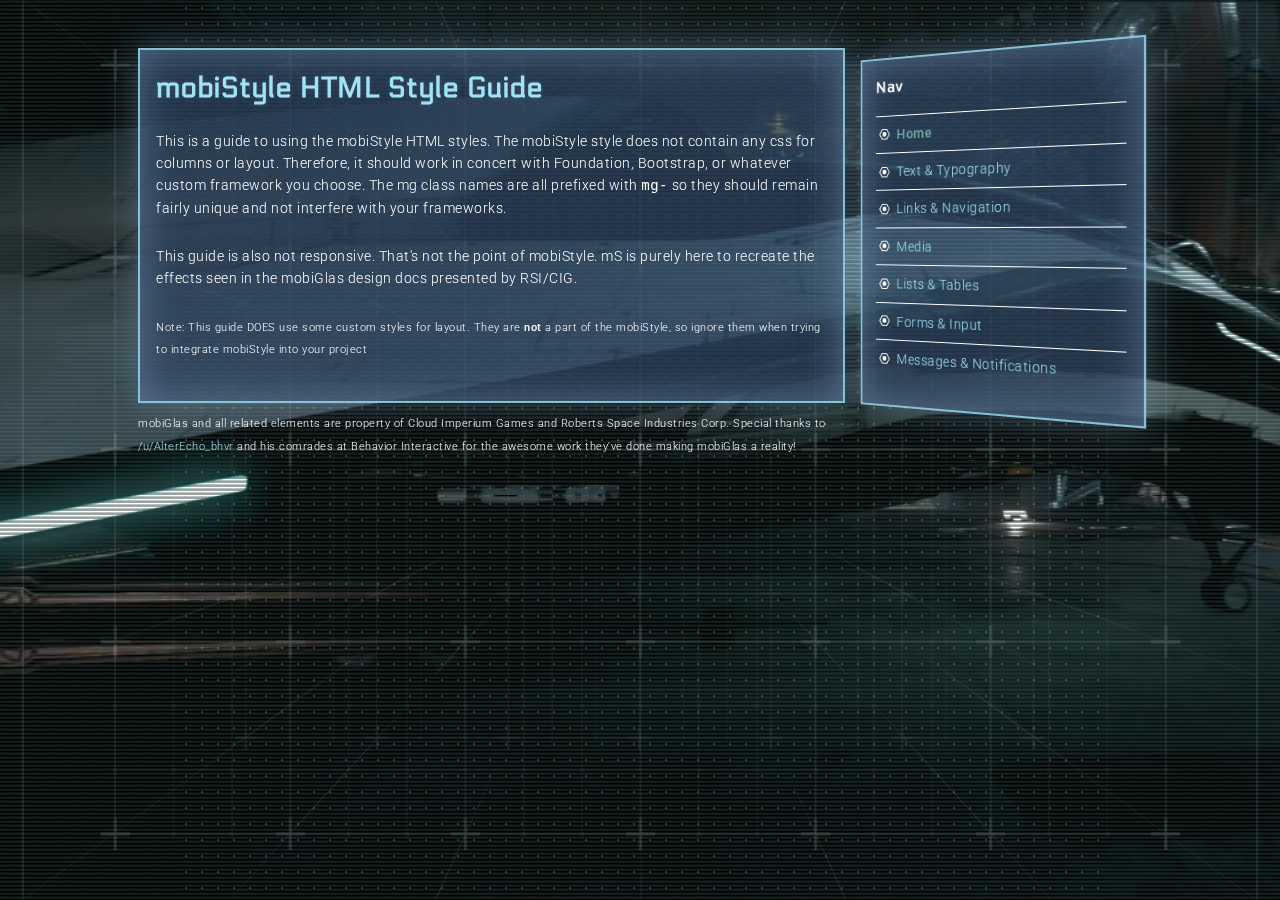
==== index.html @ 481fea24 "initial commit" ====
<!DOCTYPE html>
<html lang="en">
<head>
	<meta charset="UTF-8">
	<title>mobiStyle</title>
	<link href='http://fonts.googleapis.com/css?family=Roboto:100,300,300italic,500|Electrolize' rel='stylesheet' type='text/css'>
	<link rel="stylesheet" href="css/grid.css" />
	<link rel="stylesheet" href="css/mobi.css" />

</head>
<body>
	<img id="mg-imgBG" src="img/Avenger.png" />
	<div id="mg-scanlineBG"></div>
	<img id="mg-gridBG" src="img/new-dot.png" alt="" />
	<div id="mg-dotBG"></div>
<div id="mg-modal" class="">
		<h3 class="mg-modal-title">Modal Window</h3>
		<div class="mg-modal-content">
			<p>This is some information you need to know.</p>
			<div class="container">
				<button  id="closeModal" class="simple right">OK</button>
			</div>
		</div>
	</div>
	<div id="mg-wrapper">
		<div class="container">
			<div class="mainContent">
				<div class="mg-panel">
					<h1>mobiStyle HTML Style Guide</h1>
					<p>This is a guide to using the mobiStyle HTML styles. The mobiStyle style does not contain any css for columns or layout. Therefore, it should work in concert with Foundation, Bootstrap, or whatever custom framework you choose. The mg class names are all prefixed with <code>mg-</code> so they should remain fairly unique and not interfere with your frameworks.</p>
					<p>This guide is also not responsive. That's not the point of mobiStyle. mS is purely here to recreate the effects seen in the mobiGlas design docs presented by RSI/CIG.</p>
					<p><small>Note: This guide DOES use some custom styles for layout. They are <strong>not</strong> a part of the mobiStyle, so ignore them when trying to integrate mobiStyle into your project</small></p>
				</div>
				<div class="">
			<p><small>mobiGlas and all related elements are property of Cloud Imperium Games and Roberts Space Industries Corp. Special thanks to <a href="reddit.com/u/AlterEcho_bhvr">/u/AlterEcho_bhvr</a> and his comrades at Behavior Interactive for the awesome work they've done making mobiGlas a reality!</small></p>
		</div>
			</div>
			<div class="mg-sidebar">
				<div class="mg-panel">
					<h3>Nav</h3>
					<ul>
						<li class="active"><b>Home</b></li>
						<li><a href="text.html">Text &amp; Typography</a></li>
						<li><a href="links.html">Links &amp; Navigation</a></li>
						<li><a href="media.html">Media</a></li>
						<li><a href="lists.html">Lists &amp; Tables</a></li>
						<li><a href="forms.html">Forms &amp; Input</a></li>
						<li><a href="messages.html">Messages &amp; Notifications</a></li>

					</ul>
				</div>
				
			</div>
		</div>
		
	</div>
	
	<div id="mg-modalOverlay"></div>
	<script src="https://ajax.googleapis.com/ajax/libs/jquery/2.1.3/jquery.min.js"></script>
	<script src="scripts/snap.svg-min.js"></script>
	<script src="scripts/mG.js"></script>
	
</body>
</html>
---- css/grid.css ----
/*! normalize.css v3.0.2 | MIT License | git.io/normalize */
/**
 * 1. Set default font family to sans-serif.
 * 2. Prevent iOS text size adjust after orientation change, without disabling
 *    user zoom.
 */
html {
  font-family: sans-serif;
  /* 1 */
  -ms-text-size-adjust: 100%;
  /* 2 */
  -webkit-text-size-adjust: 100%;
  /* 2 */ }

/**
 * Remove default margin.
 */
body {
  margin: 0; }

/* HTML5 display definitions
   ========================================================================== */
/**
 * Correct `block` display not defined for any HTML5 element in IE 8/9.
 * Correct `block` display not defined for `details` or `summary` in IE 10/11
 * and Firefox.
 * Correct `block` display not defined for `main` in IE 11.
 */
article,
aside,
details,
figcaption,
figure,
footer,
header,
hgroup,
main,
menu,
nav,
section,
summary {
  display: block; }

/**
 * 1. Correct `inline-block` display not defined in IE 8/9.
 * 2. Normalize vertical alignment of `progress` in Chrome, Firefox, and Opera.
 */
audio,
canvas,
progress,
video {
  display: inline-block;
  /* 1 */
  vertical-align: baseline;
  /* 2 */ }

/**
 * Prevent modern browsers from displaying `audio` without controls.
 * Remove excess height in iOS 5 devices.
 */
audio:not([controls]) {
  display: none;
  height: 0; }

/**
 * Address `[hidden]` styling not present in IE 8/9/10.
 * Hide the `template` element in IE 8/9/11, Safari, and Firefox < 22.
 */
[hidden],
template {
  display: none; }

/* Links
   ========================================================================== */
/**
 * Remove the gray background color from active links in IE 10.
 */
a {
  background-color: transparent; }

/**
 * Improve readability when focused and also mouse hovered in all browsers.
 */
a:active,
a:hover {
  outline: 0; }

/* Text-level semantics
   ========================================================================== */
/**
 * Address styling not present in IE 8/9/10/11, Safari, and Chrome.
 */
abbr[title] {
  border-bottom: 1px dotted; }

/**
 * Address style set to `bolder` in Firefox 4+, Safari, and Chrome.
 */
b,
strong {
  font-weight: bold; }

/**
 * Address styling not present in Safari and Chrome.
 */
dfn {
  font-style: italic; }

/**
 * Address variable `h1` font-size and margin within `section` and `article`
 * contexts in Firefox 4+, Safari, and Chrome.
 */
h1 {
  font-size: 2em;
  margin: 0.67em 0; }

/**
 * Address styling not present in IE 8/9.
 */
mark {
  background: #ff0;
  color: #000; }

/**
 * Address inconsistent and variable font size in all browsers.
 */
small {
  font-size: 80%; }

/**
 * Prevent `sub` and `sup` affecting `line-height` in all browsers.
 */
sub,
sup {
  font-size: 75%;
  line-height: 0;
  position: relative;
  vertical-align: baseline; }

sup {
  top: -0.5em; }

sub {
  bottom: -0.25em; }

/* Embedded content
   ========================================================================== */
/**
 * Remove border when inside `a` element in IE 8/9/10.
 */
img {
  border: 0; }

/**
 * Correct overflow not hidden in IE 9/10/11.
 */
svg:not(:root) {
  overflow: hidden; }

/* Grouping content
   ========================================================================== */
/**
 * Address margin not present in IE 8/9 and Safari.
 */
figure {
  margin: 1em 40px; }

/**
 * Address differences between Firefox and other browsers.
 */
hr {
  -moz-box-sizing: content-box;
  box-sizing: content-box;
  height: 0; }

/**
 * Contain overflow in all browsers.
 */
pre {
  overflow: auto; }

/**
 * Address odd `em`-unit font size rendering in all browsers.
 */
code,
kbd,
pre,
samp {
  font-family: monospace, monospace;
  font-size: 1em; }

/* Forms
   ========================================================================== */
/**
 * Known limitation: by default, Chrome and Safari on OS X allow very limited
 * styling of `select`, unless a `border` property is set.
 */
/**
 * 1. Correct color not being inherited.
 *    Known issue: affects color of disabled elements.
 * 2. Correct font properties not being inherited.
 * 3. Address margins set differently in Firefox 4+, Safari, and Chrome.
 */
button,
input,
optgroup,
select,
textarea {
  color: inherit;
  /* 1 */
  font: inherit;
  /* 2 */
  margin: 0;
  /* 3 */ }

/**
 * Address `overflow` set to `hidden` in IE 8/9/10/11.
 */
button {
  overflow: visible; }

/**
 * Address inconsistent `text-transform` inheritance for `button` and `select`.
 * All other form control elements do not inherit `text-transform` values.
 * Correct `button` style inheritance in Firefox, IE 8/9/10/11, and Opera.
 * Correct `select` style inheritance in Firefox.
 */
button,
select {
  text-transform: none; }

/**
 * 1. Avoid the WebKit bug in Android 4.0.* where (2) destroys native `audio`
 *    and `video` controls.
 * 2. Correct inability to style clickable `input` types in iOS.
 * 3. Improve usability and consistency of cursor style between image-type
 *    `input` and others.
 */
button,
html input[type="button"],
input[type="reset"],
input[type="submit"] {
  -webkit-appearance: button;
  /* 2 */
  cursor: pointer;
  /* 3 */ }

/**
 * Re-set default cursor for disabled elements.
 */
button[disabled],
html input[disabled] {
  cursor: default; }

/**
 * Remove inner padding and border in Firefox 4+.
 */
button::-moz-focus-inner,
input::-moz-focus-inner {
  border: 0;
  padding: 0; }

/**
 * Address Firefox 4+ setting `line-height` on `input` using `!important` in
 * the UA stylesheet.
 */
input {
  line-height: normal; }

/**
 * It's recommended that you don't attempt to style these elements.
 * Firefox's implementation doesn't respect box-sizing, padding, or width.
 *
 * 1. Address box sizing set to `content-box` in IE 8/9/10.
 * 2. Remove excess padding in IE 8/9/10.
 */
input[type="checkbox"],
input[type="radio"] {
  box-sizing: border-box;
  /* 1 */
  padding: 0;
  /* 2 */ }

/**
 * Fix the cursor style for Chrome's increment/decrement buttons. For certain
 * `font-size` values of the `input`, it causes the cursor style of the
 * decrement button to change from `default` to `text`.
 */
input[type="number"]::-webkit-inner-spin-button,
input[type="number"]::-webkit-outer-spin-button {
  height: auto; }

/**
 * 1. Address `appearance` set to `searchfield` in Safari and Chrome.
 * 2. Address `box-sizing` set to `border-box` in Safari and Chrome
 *    (include `-moz` to future-proof).
 */
input[type="search"] {
  -webkit-appearance: textfield;
  /* 1 */
  -moz-box-sizing: content-box;
  -webkit-box-sizing: content-box;
  /* 2 */
  box-sizing: content-box; }

/**
 * Remove inner padding and search cancel button in Safari and Chrome on OS X.
 * Safari (but not Chrome) clips the cancel button when the search input has
 * padding (and `textfield` appearance).
 */
input[type="search"]::-webkit-search-cancel-button,
input[type="search"]::-webkit-search-decoration {
  -webkit-appearance: none; }

/**
 * Define consistent border, margin, and padding.
 */
fieldset {
  border: 1px solid #c0c0c0;
  margin: 0 2px;
  padding: 0.35em 0.625em 0.75em; }

/**
 * 1. Correct `color` not being inherited in IE 8/9/10/11.
 * 2. Remove padding so people aren't caught out if they zero out fieldsets.
 */
legend {
  border: 0;
  /* 1 */
  padding: 0;
  /* 2 */ }

/**
 * Remove default vertical scrollbar in IE 8/9/10/11.
 */
textarea {
  overflow: auto; }

/**
 * Don't inherit the `font-weight` (applied by a rule above).
 * NOTE: the default cannot safely be changed in Chrome and Safari on OS X.
 */
optgroup {
  font-weight: bold; }

/* Tables
   ========================================================================== */
/**
 * Remove most spacing between table cells.
 */
table {
  border-collapse: collapse;
  border-spacing: 0; }

td,
th {
  padding: 0; }

#mg-wrapper {
  max-width: 80em;
  margin-left: auto;
  margin-right: auto; }
  #mg-wrapper:after {
    content: " ";
    display: block;
    clear: both; }

.container {
  max-width: 64rem;
  margin-left: auto;
  margin-right: auto; }
  .container:after {
    content: " ";
    display: block;
    clear: both; }

.third {
  width: 33%;
  float: left;
  padding-left: 1%;
  padding-right: 1%; }

.center {
  display: block;
  margin: 0 auto; }

.right {
  float: right; }

.panel:after {
  display: block;
  content: '';
  clear: both; }

.mainContent {
  width: 70%;
  float: left;
  padding-left: 1%;
  padding-right: 1%;
  padding-right: 0; }

.mg-sidebar {
  width: 30%;
  float: left;
  padding-left: 1%;
  padding-right: 1%;
  padding-left: 0; }
---- css/mobi.css ----
* {
  box-sizing: border-box; }

body {
  font-family: "Roboto", sans-serif;
  font-size: 0.875rem;
  font-weight: 300;
  line-height: 1.6;
  letter-spacing: 0.5px;
  color: white;
  position: relative; }

h1, h2, h3, h4, h5, h6 {
  font-family: "Electrolize", sans-serif;
  letter-spacing: 1px;
  margin-top: 0; }

p {
  margin: 0 0 1.6rem; }

a {
  color: #9fe3f6;
  text-decoration: none;
  transition: all 0.3s; }
  a:hover, a:active {
    color: white;
    text-shadow: 0 0 0.4rem rgba(131, 161, 199, 0.25);
    transition: all 0.3s; }

hr {
  border: none;
  height: 1px;
  background: #83a1c7;
  box-shadow: 0 0 0.3rem #9fe3f6; }

strong, b {
  font-weight: 500; }

#mg-wrapper {
  transition: all 0.4s;
  margin-top: 1rem;
  padding-top: 2rem; }

#mg-imgBG {
  position: fixed;
  top: 0;
  left: 0;
  z-index: -10;
  min-height: 100%;
  min-width: 100%;
  height: auto; }

#mg-scanlineBG {
  position: fixed;
  top: 0;
  left: 0;
  z-index: -10;
  width: 100%;
  height: 100%;
  background: url("../img/Scanline_320x240x4 copy.png"); }

#mg-gridBG {
  position: fixed;
  top: 50%;
  margin-top: -28.125rem;
  left: 50%;
  margin-left: -38.5rem;
  width: 77rem;
  height: 56.25rem;
  z-index: -10;
  opacity: 0.5; }

#mg-dotBG {
  position: fixed;
  top: 0;
  left: 50%;
  width: 57.75rem;
  margin-left: -28.875rem;
  height: 100%;
  background-image: -webkit-repeating-radial-gradient(center center, rgba(255, 255, 255, 0.2), rgba(255, 255, 255, 0.2) 1px, transparent 1px, transparent 100%);
  background-image: -moz-repeating-radial-gradient(center center, rgba(255, 255, 255, 0.2), rgba(255, 255, 255, 0.2) 1px, transparent 1px, transparent 100%);
  background-image: -ms-repeating-radial-gradient(center center, rgba(255, 255, 255, 0.2), rgba(255, 255, 255, 0.2) 1px, transparent 1px, transparent 100%);
  background-image: repeating-radial-gradient(center center, rgba(255, 255, 255, 0.2), rgba(255, 255, 255, 0.2) 1px, transparent 1px, transparent 100%);
  -webkit-background-size: 16px 16px;
  -moz-background-size: 16px 16px;
  background-size: 16px 16px;
  opacity: 1;
  z-index: -1; }

ul {
  list-style: none;
  padding-left: 0; }
  ul li {
    border-top: 1px solid white;
    padding: 0.5rem 1rem 0.5rem 1.5rem;
    margin: 0;
    position: relative; }
    ul li:before {
      content: '';
      position: absolute;
      background: url("../img/hex-bullet.svg") no-repeat;
      top: 0.85rem;
      left: 0.25rem;
      width: 16px;
      height: 16px;
      color: white; }
    ul li.active {
      color: #75aaa2; }
    ul li ul {
      margin-top: 0.5rem; }
  ul.mg-radio, ul.mg-checkbox {
    padding: 0; }
    ul.mg-radio li, ul.mg-checkbox li {
      border: none;
      padding: 0.5rem 0.5rem 0.5rem 1.75rem; }
      ul.mg-radio li:before, ul.mg-checkbox li:before {
        display: none; }
      ul.mg-radio li label, ul.mg-checkbox li label {
        margin-bottom: 0; }

dl dt {
  font-weight: 500; }
dl dd {
  color: #75aaa2;
  font-style: italic;
  margin-left: 1rem; }

table {
  width: 100%;
  border: 1px solid #83a1c7;
  border-collapse: collapse;
  box-shadow: inset 0 0 0.75rem rgba(131, 161, 199, 0.5), 0 0 0.5rem rgba(131, 161, 199, 0.6);
  margin-bottom: 0.5rem; }
  table caption {
    text-align: left;
    font-family: "Electrolize", sans-serif;
    margin: 0.25rem 0; }
  table thead, table tfoot {
    background: rgba(131, 161, 199, 0.3);
    font-weight: 500; }
  table th, table td {
    padding: 0.25rem;
    border: 1px solid #83a1c7; }
  table tr:nth-child(even) {
    background: rgba(117, 170, 162, 0.2); }
  table tr:hover {
    background: rgba(159, 227, 246, 0.4); }

fieldset {
  border: 1px solid #83a1c7;
  box-shadow: inset 0 0 0.75rem rgba(131, 161, 199, 0.5), 0 0 0.5rem rgba(131, 161, 199, 0.6);
  padding: 0.5rem 1rem; }
  fieldset legend {
    font-family: "Electrolize", sans-serif;
    font-size: 1rem;
    padding: 0 0.25rem;
    margin-left: -0.25rem; }

label {
  cursor: pointer;
  display: block;
  margin-bottom: 1rem;
  transition: all 0.3s;
  color: #75aaa2; }
  label.mg-inline {
    position: relative;
    z-index: 1;
    padding-top: 0.875rem; }
    label.mg-inline span.mg-label {
      position: absolute;
      top: 0.95rem;
      left: 1px;
      transition: all 0.2s;
      z-index: -1; }
      label.mg-inline span.mg-label.mg-moved {
        top: 0;
        font-size: 0.75rem;
        transition: all 0.2s; }

input[type='text'], input[type='password'],
input[type='url'], input[type='email'], input[type='date'],
input[type='datetime-local'], input[type='file'],
input[type='tel'], textarea, select {
  display: block;
  width: 100%;
  border: none;
  border-bottom: 1px solid #83a1c7;
  letter-spacing: 0.5px;
  background: transparent;
  line-height: 1.6;
  box-shadow: inset 0 -1.3rem 2rem -2rem rgba(159, 227, 246, 0.6);
  transition: all 0.3s;
  color: rgba(159, 227, 246, 0.9); }
  input[type='text']:focus, input[type='password']:focus,
  input[type='url']:focus, input[type='email']:focus, input[type='date']:focus,
  input[type='datetime-local']:focus, input[type='file']:focus,
  input[type='tel']:focus, textarea:focus, select:focus {
    outline: none;
    color: white;
    border-color: #9fe3f6;
    box-shadow: inset 0 -1.3rem 2rem -2rem #9fe3f6;
    transition: all 0.3s; }
  input[type='text']:disabled, input[type='password']:disabled,
  input[type='url']:disabled, input[type='email']:disabled, input[type='date']:disabled,
  input[type='datetime-local']:disabled, input[type='file']:disabled,
  input[type='tel']:disabled, textarea:disabled, select:disabled {
    opacity: 0.5; }
  input[type='text'][readonly], input[type='text'][readonly="readonly"], input[type='password'][readonly], input[type='password'][readonly="readonly"],
  input[type='url'][readonly],
  input[type='url'][readonly="readonly"], input[type='email'][readonly], input[type='email'][readonly="readonly"], input[type='date'][readonly], input[type='date'][readonly="readonly"],
  input[type='datetime-local'][readonly],
  input[type='datetime-local'][readonly="readonly"], input[type='file'][readonly], input[type='file'][readonly="readonly"],
  input[type='tel'][readonly],
  input[type='tel'][readonly="readonly"], textarea[readonly], textarea[readonly="readonly"], select[readonly], select[readonly="readonly"] {
    font-style: italic;
    color: rgba(159, 227, 246, 0.7); }
    input[type='text'][readonly]:focus, input[type='text'][readonly="readonly"]:focus, input[type='password'][readonly]:focus, input[type='password'][readonly="readonly"]:focus,
    input[type='url'][readonly]:focus,
    input[type='url'][readonly="readonly"]:focus, input[type='email'][readonly]:focus, input[type='email'][readonly="readonly"]:focus, input[type='date'][readonly]:focus, input[type='date'][readonly="readonly"]:focus,
    input[type='datetime-local'][readonly]:focus,
    input[type='datetime-local'][readonly="readonly"]:focus, input[type='file'][readonly]:focus, input[type='file'][readonly="readonly"]:focus,
    input[type='tel'][readonly]:focus,
    input[type='tel'][readonly="readonly"]:focus, textarea[readonly]:focus, textarea[readonly="readonly"]:focus, select[readonly]:focus, select[readonly="readonly"]:focus {
      color: white; }

textarea, select {
  border: 1px solid #83a1c7;
  padding: 0.5rem;
  box-shadow: inset 0 0 0.5rem rgba(159, 227, 246, 0.6), 0 0 0.5rem rgba(159, 227, 246, 0.4); }
  textarea:disabled, select:disabled {
    box-shadow: none; }

input[type="file"] {
  border-bottom: none; }

input[type="checkbox"] {
  display: none; }
  input[type="checkbox"] + span {
    position: relative; }
    input[type="checkbox"] + span:before {
      position: absolute;
      top: -0.1rem;
      left: -1.7rem;
      content: '';
      width: 1.1rem;
      height: 1.1rem;
      display: block;
      border: 1px solid rgba(159, 227, 246, 0.8);
      transition: all 0.3s; }
    input[type="checkbox"] + span:after {
      position: absolute;
      opacity: 0;
      top: -0.23rem;
      left: -1.8rem;
      content: url("../img/check.svg");
      width: 1rem;
      height: 1rem;
      display: block;
      transition: all 0.3s; }
  input[type="checkbox"]:checked + span:before {
    border-color: rgba(255, 255, 255, 0.7);
    background: rgba(117, 170, 162, 0.7);
    box-shadow: 0 0 0.5rem rgba(159, 227, 246, 0.8);
    transition: all 0.3s; }
  input[type="checkbox"]:checked + span:after {
    opacity: 1;
    transition: all 0.3s; }
  input[type="checkbox"]:disabled + span {
    color: #83a1c7;
    opacity: 0.5; }
    input[type="checkbox"]:disabled + span:before {
      border-color: rgba(131, 161, 199, 0.8); }

input[type="radio"] {
  display: none; }
  input[type="radio"] + span {
    position: relative; }
    input[type="radio"] + span:before {
      position: absolute;
      top: 0.05rem;
      left: -1.55rem;
      content: '';
      width: 0.75rem;
      height: 0.75rem;
      display: block;
      border: 1px solid rgba(159, 227, 246, 0.8);
      border-radius: 1000px;
      transition: all 0.3s;
      transform: scale(0.75); }
  input[type="radio"]:checked + span:before {
    border-color: rgba(255, 255, 255, 0.7);
    background: #75aaa2;
    transition: all 0.3s;
    box-shadow: 0 0 0.5rem rgba(159, 227, 246, 0.8);
    transform: scale(1); }
  input[type="radio"]:disabled + span {
    color: #83a1c7;
    opacity: 0.5; }
    input[type="radio"]:disabled + span:before {
      border-color: rgba(131, 161, 199, 0.8); }

button {
  text-align: left;
  font-family: "Roboto", sans-serif;
  font-weight: 100;
  font-size: 1rem;
  letter-spacing: 1px;
  margin-bottom: 1rem;
  transition: all 0.3s; }
  button + button {
    margin-left: 2rem; }
  button.mg-simple {
    background: rgba(47, 69, 97, 0.8);
    border: 2px solid rgba(159, 227, 246, 0.8);
    padding: 0.5rem 1rem;
    margin-top: 0.4rem;
    min-width: 5rem;
    text-align: center;
    box-shadow: 0 0 0.375rem rgba(159, 227, 246, 0.5), inset 0 0 0.375rem rgba(159, 227, 246, 0.4); }
    button.mg-simple:hover {
      background: rgba(131, 161, 199, 0.6); }
  button:focus {
    outline: none; }
  button.mg-action, button.mg-cancel, button.mg-nav {
    background: none;
    border: none;
    position: relative;
    padding-top: 1rem;
    padding-left: 1.15rem;
    color: #AAFBCA;
    transition: all 0.5s;
    z-index: 2;
    outline: none; }
    button.mg-action svg, button.mg-cancel svg, button.mg-nav svg {
      position: absolute;
      top: 0;
      left: -5px;
      z-index: -1; }
      button.mg-action svg path.body, button.mg-cancel svg path.body, button.mg-nav svg path.body {
        fill: rgba(47, 69, 97, 0.2);
        stroke: rgba(159, 227, 246, 0.8);
        stroke-width: 2px;
        transition: all 0.5s; }
      button.mg-action svg path.outline, button.mg-cancel svg path.outline, button.mg-nav svg path.outline {
        fill: transparent;
        stroke: #9fe3f6;
        stroke-width: 2px;
        transition: all 0.5s; }
    button.mg-action:hover, button.mg-cancel:hover, button.mg-nav:hover {
      color: white;
      transition: all 0.5s; }
      button.mg-action:hover svg path.body, button.mg-cancel:hover svg path.body, button.mg-nav:hover svg path.body {
        fill: rgba(117, 170, 162, 0.5);
        stroke: white;
        transition: all 0.5s; }
      button.mg-action:hover svg path.outline, button.mg-cancel:hover svg path.outline, button.mg-nav:hover svg path.outline {
        stroke: white;
        transition: all 0.5s; }
  button.mg-cancel {
    color: #EF7878; }
    button.mg-cancel svg path.body, button.mg-cancel svg path.outline {
      stroke: #F69F9F; }
    button.mg-cancel svg path.body {
      fill: rgba(174, 57, 57, 0.05); }
    button.mg-cancel:hover {
      color: white; }
      button.mg-cancel:hover svg path.body {
        fill: rgba(239, 120, 120, 0.3);
        stroke: #EF7878; }
      button.mg-cancel:hover svg path.outline {
        stroke: #EF7878; }
  button.mg-nav {
    color: white;
    position: relative;
    font-size: 0.875rem;
    padding-top: 0.875rem; }
    button.mg-nav svg path.body {
      fill: transparent;
      stroke: white;
      shape-rendering: auto;
      stroke-width: 2px; }
    button.mg-nav svg path.outline {
      stroke: white;
      opacity: 0; }
    button.mg-nav:hover {
      text-shadow: 0 0 5px rgba(255, 255, 255, 0.9); }
      button.mg-nav:hover svg path.body {
        fill: transparent; }
      button.mg-nav:hover svg path.outline {
        opacity: 1; }

.mg-panel {
  max-width: 64rem;
  margin: 0 auto;
  border: 2px solid rgba(159, 227, 246, 0.8);
  padding: 1rem;
  background: rgba(47, 69, 97, 0.7);
  box-shadow: inset 0 0 2.5rem rgba(131, 161, 199, 0.5), 0 0 2rem rgba(131, 161, 199, 0.4);
  margin-bottom: 0.5rem; }
  .mg-panel h1 {
    color: #9fe3f6;
    text-shadow: 0 0 0.4rem rgba(131, 161, 199, 0.25); }

img {
  box-shadow: 0 0 0.25rem rgba(159, 227, 246, 0.6); }

.mg-image {
  filter: grayscale(50%) opacity(50%);
  -webkit-filter: grayscale(50%) opacity(50%);
  box-shadow: 0 0 0.25rem #9fe3f6;
  transition: all 0.2s; }
  .mg-image:hover {
    transform: scale(1.1);
    filter: none;
    -webkit-filter: none;
    box-shadow: 0 0 0.5rem #9fe3f6;
    transition: all 0.2s; }

#mg-toast {
  position: fixed;
  bottom: 1rem;
  left: 1rem; }
  #mg-toast .mg-toast-content {
    padding: 0.75rem 1rem;
    min-width: 15rem;
    z-index: 2;
    transition: all 0.2s;
    -webkit-transform-style: preserve-3d;
    -moz-transform-style: preserve-3d;
    transform-style: preserve-3d;
    -webkit-transform: translateZ(100px) translateX(-30%) rotateY(90deg);
    -moz-transform: translateZ(100px) translateX(-30%) rotateY(90deg);
    -ms-transform: translateZ(100px) translateX(-30%) rotateY(90deg);
    transform: translateZ(100px) translateX(-30%) rotateY(90deg);
    -webkit-transform-origin: 0 100%;
    -moz-transform-origin: 0 100%;
    transform-origin: 0 100%;
    opacity: 0;
    -webkit-transition: all 0.3s;
    -moz-transition: all 0.3s;
    -webkit-perspective: 1300px;
    -moz-perspective: 1300px;
    perspective: 1300px;
    transition: all 0.5s; }
    #mg-toast .mg-toast-content h3 {
      margin: 0 0 0.5rem; }
    #mg-toast .mg-toast-content p {
      margin: 0;
      padding-left: 0.5rem; }
    #mg-toast .mg-toast-content svg {
      z-index: -1;
      position: absolute;
      top: -3px;
      left: -3px; }
      #mg-toast .mg-toast-content svg path.body {
        fill: rgba(47, 69, 97, 0.8);
        stroke: #9fe3f6;
        stroke-width: 2px; }
      #mg-toast .mg-toast-content svg path.outline {
        fill: transparent;
        stroke: #9fe3f6;
        stroke-width: 2px; }
  #mg-toast.mg-show .mg-toast-content {
    -webkit-transform: translateZ(0px) translateX(0%) rotateY(0deg);
    -moz-transform: translateZ(0px) translateX(0%) rotateY(0deg);
    -ms-transform: translateZ(0px) translateX(0%) rotateY(0deg);
    transform: translateZ(0px) translateX(0%) rotateY(0deg);
    opacity: 1;
    transition: all 0.5s; }

#mg-modal {
  position: fixed;
  top: 200%;
  left: 50%;
  margin-left: -25%;
  width: 50%;
  z-index: 200;
  transition: all 0.3s;
  padding: 0 1rem 0.5rem; }
  #mg-modal .mg-modal-title {
    margin: 0.45rem 0 1rem;
    text-align: center; }
  #mg-modal svg {
    position: absolute;
    top: 0;
    left: 0;
    z-index: -1; }
    #mg-modal svg path.body {
      fill: rgba(47, 69, 97, 0.8);
      stroke: #9fe3f6;
      stroke-width: 2px; }
    #mg-modal svg path.title {
      fill: rgba(131, 161, 199, 0.8);
      stroke: #9fe3f6;
      stroke-width: 2px; }
    #mg-modal svg path.outline {
      fill: transparent;
      stroke-width: 2px;
      stroke: #9fe3f6; }
  #mg-modal.mg-show {
    top: 50%;
    transition: all 0.3s; }
    #mg-modal.mg-show ~ #mg-wrapper {
      -webkit-filter: blur(1px);
      -moz-filter: blur(1px);
      filter: blur(3px);
      transform: scale(0.93);
      transition: all 0.4s; }

#mg-modalOverlay {
  position: fixed;
  display: none;
  top: 0;
  left: 0;
  width: 100%;
  height: 100%;
  z-index: 199;
  background: rgba(47, 69, 97, 0.5); }

.mg-progress {
  position: relative;
  display: none; }
  .mg-progress svg {
    position: absolute;
    top: 0;
    left: 0; }
    .mg-progress svg .fullPct {
      fill: #9fe3f6;
      display: none; }
    .mg-progress svg .progressBar {
      fill: #9fe3f6; }
  .mg-progress .pct {
    position: absolute;
    top: 2rem;
    left: 0;
    width: 86.4px;
    text-align: center;
    font-family: "Electrolize", sans-serif; }

a.loading, a.loading:hover {
  color: #83a1c7;
  opacity: 0.8; }

.mg-sidebar {
  transform: perspective(600px) rotateY(-16deg);
  transform-style: preserve-3d; }

.mg-tab-group .mg-tab-content {
  display: none; }
  .mg-tab-group .mg-tab-content.active {
    display: block; }
.mg-tab-group ul.mg-tab-list {
  margin: 0 0 0.75rem;
  padding: 0;
  list-style: none; }
  .mg-tab-group ul.mg-tab-list li {
    border: none;
    display: inline;
    padding: 0;
    position: relative; }
    .mg-tab-group ul.mg-tab-list li:before {
      display: none; }
    .mg-tab-group ul.mg-tab-list li a {
      text-decoration: none;
      color: white;
      border: 2px solid #2f4561;
      padding: 0.25rem 0.5rem;
      position: relative;
      transition: all 0.3s; }
      .mg-tab-group ul.mg-tab-list li a:hover {
        border-color: #83a1c7;
        background: rgba(47, 69, 97, 0.5);
        transition: all 0.3s; }
      .mg-tab-group ul.mg-tab-list li a.active {
        background: rgba(47, 69, 97, 0.8);
        border: 2px solid rgba(159, 227, 246, 0.8);
        box-shadow: 0 0 0.375rem rgba(159, 227, 246, 0.5), inset 0 0 0.375rem rgba(159, 227, 246, 0.4); }
        .mg-tab-group ul.mg-tab-list li a.active:after {
          display: block;
          position: absolute;
          content: '';
          width: 0;
          border: 0.5rem solid transparent;
          border-top-color: #9fe3f6;
          bottom: -1rem;
          left: 50%;
          margin-left: -0.5rem; }

.mg-message {
  border: 1px solid #9fe3f6;
  padding: 1rem;
  box-shadow: 0 0 0.375rem rgba(159, 227, 246, 0.5), inset 0 0 1rem rgba(159, 227, 246, 0.4);
  background: rgba(47, 69, 97, 0.4);
  margin-bottom: 1rem; }
  .mg-message h3 {
    color: #9fe3f6;
    text-shadow: 0 0 0.4rem rgba(131, 161, 199, 0.25); }
  .mg-message p {
    margin: 0; }
  .mg-message.success {
    border-color: #AAFBCA;
    box-shadow: 0 0 0.375rem rgba(170, 251, 202, 0.5), inset 0 0 1rem rgba(170, 251, 202, 0.4);
    background: rgba(170, 251, 202, 0.2); }
    .mg-message.success h3 {
      color: #AAFBCA;
      text-shadow: 0 0 0.4rem rgba(170, 251, 202, 0.1); }
  .mg-message.warning {
    border-color: #F6F29F;
    box-shadow: 0 0 0.375rem rgba(246, 242, 159, 0.5), inset 0 0 1rem rgba(246, 242, 159, 0.4);
    background: rgba(174, 133, 57, 0.2); }
    .mg-message.warning h3 {
      color: #F6F29F;
      text-shadow: 0 0 0.4rem rgba(174, 133, 57, 0.25); }
  .mg-message.error {
    border-color: #F69F9F;
    box-shadow: 0 0 0.375rem rgba(246, 159, 159, 0.5), inset 0 0 1rem rgba(246, 159, 159, 0.4);
    background: rgba(174, 57, 57, 0.2); }
    .mg-message.error h3 {
      color: #F69F9F;
      text-shadow: 0 0 0.4rem rgba(174, 57, 57, 0.25); }
  .mg-message.small {
    text-align: center;
    padding: 0.25rem; }
  .mg-message.inline {
    border: none;
    background: none;
    box-shadow: none;
    padding: 0; }
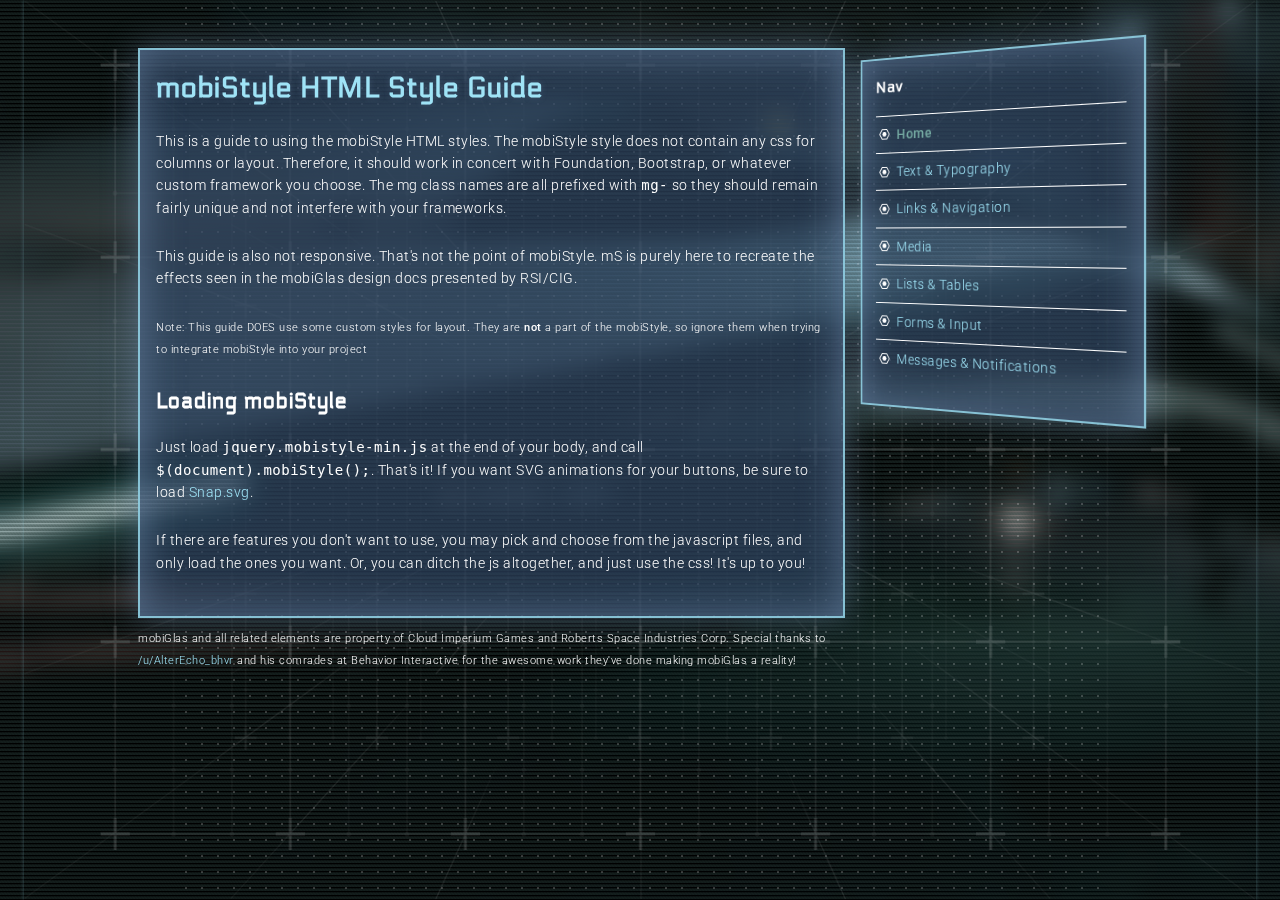
==== commit 951fa4ed: "pluginification and clean up" ====
--- a/index.html
+++ b/index.html
@@ -9,19 +9,11 @@
 
 </head>
 <body>
-	<img id="mg-imgBG" src="img/Avenger.png" />
+	<img id="mg-imgBG" src="img/Avenger-blur.png" />
 	<div id="mg-scanlineBG"></div>
 	<img id="mg-gridBG" src="img/new-dot.png" alt="" />
 	<div id="mg-dotBG"></div>
-<div id="mg-modal" class="">
-		<h3 class="mg-modal-title">Modal Window</h3>
-		<div class="mg-modal-content">
-			<p>This is some information you need to know.</p>
-			<div class="container">
-				<button  id="closeModal" class="simple right">OK</button>
-			</div>
-		</div>
-	</div>
+
 	<div id="mg-wrapper">
 		<div class="container">
 			<div class="mainContent">
@@ -30,10 +22,14 @@
 					<p>This is a guide to using the mobiStyle HTML styles. The mobiStyle style does not contain any css for columns or layout. Therefore, it should work in concert with Foundation, Bootstrap, or whatever custom framework you choose. The mg class names are all prefixed with <code>mg-</code> so they should remain fairly unique and not interfere with your frameworks.</p>
 					<p>This guide is also not responsive. That's not the point of mobiStyle. mS is purely here to recreate the effects seen in the mobiGlas design docs presented by RSI/CIG.</p>
 					<p><small>Note: This guide DOES use some custom styles for layout. They are <strong>not</strong> a part of the mobiStyle, so ignore them when trying to integrate mobiStyle into your project</small></p>
+
+					<h2>Loading mobiStyle</h2>
+					<p>Just load <code>jquery.mobistyle-min.js</code> at the end of your body, and call <code>$(document).mobiStyle();</code>. That's it! If you want SVG animations for your buttons, be sure to load <a href="http://snapsvg.io/">Snap.svg</a>.</p>
+					<p>If there are features you don't want to use, you may pick and choose from the javascript files, and only load the ones you want. Or, you can ditch the js altogether, and just use the css! It's up to you!</p>
 				</div>
-				<div class="">
-			<p><small>mobiGlas and all related elements are property of Cloud Imperium Games and Roberts Space Industries Corp. Special thanks to <a href="reddit.com/u/AlterEcho_bhvr">/u/AlterEcho_bhvr</a> and his comrades at Behavior Interactive for the awesome work they've done making mobiGlas a reality!</small></p>
-		</div>
+				
+				<p><small>mobiGlas and all related elements are property of Cloud Imperium Games and Roberts Space Industries Corp. Special thanks to <a href="reddit.com/u/AlterEcho_bhvr">/u/AlterEcho_bhvr</a> and his comrades at Behavior Interactive for the awesome work they've done making mobiGlas a reality!</small></p>
+		
 			</div>
 			<div class="mg-sidebar">
 				<div class="mg-panel">
@@ -55,10 +51,12 @@
 		
 	</div>
 	
-	<div id="mg-modalOverlay"></div>
+	
 	<script src="https://ajax.googleapis.com/ajax/libs/jquery/2.1.3/jquery.min.js"></script>
 	<script src="scripts/snap.svg-min.js"></script>
-	<script src="scripts/mG.js"></script>
-	
+	<script src="scripts/min/jquery.mobiStyle-min.js"></script>
+	<script>
+		$(document).mobiStyle();
+	</script>
 </body>
 </html>--- a/css/mobi.css
+++ b/css/mobi.css
@@ -230,6 +230,13 @@
   textarea:disabled, select:disabled {
     box-shadow: none; }
 
+select option, select optgroup {
+  font-family: "Roboto", sans-serif;
+  color: #9fe3f6;
+  background: #2f4561; }
+  select option:disabled, select optgroup:disabled {
+    color: rgba(159, 227, 246, 0.3); }
+
 input[type="file"] {
   border-bottom: none; }
 
@@ -306,88 +313,92 @@
   font-size: 1rem;
   letter-spacing: 1px;
   margin-bottom: 1rem;
-  transition: all 0.3s; }
+  transition: all 0.3s;
+  background: rgba(47, 69, 97, 0.6);
+  border: 2px solid rgba(159, 227, 246, 0.8);
+  padding: 0.5rem 1rem;
+  margin-top: 0.4rem;
+  min-width: 5rem;
+  text-align: center;
+  box-shadow: 0 0 0.375rem rgba(159, 227, 246, 0.5), inset 0 0 0.375rem rgba(159, 227, 246, 0.4); }
+  button:hover {
+    background: rgba(131, 161, 199, 0.3); }
   button + button {
     margin-left: 2rem; }
-  button.mg-simple {
-    background: rgba(47, 69, 97, 0.8);
-    border: 2px solid rgba(159, 227, 246, 0.8);
-    padding: 0.5rem 1rem;
-    margin-top: 0.4rem;
-    min-width: 5rem;
-    text-align: center;
-    box-shadow: 0 0 0.375rem rgba(159, 227, 246, 0.5), inset 0 0 0.375rem rgba(159, 227, 246, 0.4); }
-    button.mg-simple:hover {
-      background: rgba(131, 161, 199, 0.6); }
   button:focus {
     outline: none; }
-  button.mg-action, button.mg-cancel, button.mg-nav {
-    background: none;
-    border: none;
-    position: relative;
-    padding-top: 1rem;
-    padding-left: 1.15rem;
-    color: #AAFBCA;
-    transition: all 0.5s;
-    z-index: 2;
-    outline: none; }
-    button.mg-action svg, button.mg-cancel svg, button.mg-nav svg {
-      position: absolute;
-      top: 0;
-      left: -5px;
-      z-index: -1; }
-      button.mg-action svg path.body, button.mg-cancel svg path.body, button.mg-nav svg path.body {
-        fill: rgba(47, 69, 97, 0.2);
-        stroke: rgba(159, 227, 246, 0.8);
-        stroke-width: 2px;
+  button.mg-action {
+    color: #AAFBCA; }
+  button.mg-svg-button {
+    box-shadow: none;
+    text-align: left;
+    margin-top: 0.1rem; }
+    button.mg-svg-button.mg-action, button.mg-svg-button.mg-cancel, button.mg-svg-button.mg-nav {
+      background: none;
+      border: none;
+      position: relative;
+      padding-top: 1rem;
+      padding-left: 1.15rem;
+      transition: all 0.5s;
+      z-index: 2;
+      outline: none; }
+      button.mg-svg-button.mg-action svg, button.mg-svg-button.mg-cancel svg, button.mg-svg-button.mg-nav svg {
+        position: absolute;
+        top: 0;
+        left: -5px;
+        z-index: -1; }
+        button.mg-svg-button.mg-action svg path.body, button.mg-svg-button.mg-cancel svg path.body, button.mg-svg-button.mg-nav svg path.body {
+          fill: rgba(47, 69, 97, 0.2);
+          stroke: rgba(159, 227, 246, 0.8);
+          stroke-width: 2px;
+          transition: all 0.5s; }
+        button.mg-svg-button.mg-action svg path.outline, button.mg-svg-button.mg-cancel svg path.outline, button.mg-svg-button.mg-nav svg path.outline {
+          fill: transparent;
+          stroke: #9fe3f6;
+          stroke-width: 2px;
+          transition: all 0.5s; }
+      button.mg-svg-button.mg-action:hover, button.mg-svg-button.mg-cancel:hover, button.mg-svg-button.mg-nav:hover {
+        color: white;
         transition: all 0.5s; }
-      button.mg-action svg path.outline, button.mg-cancel svg path.outline, button.mg-nav svg path.outline {
+        button.mg-svg-button.mg-action:hover svg path.body, button.mg-svg-button.mg-cancel:hover svg path.body, button.mg-svg-button.mg-nav:hover svg path.body {
+          fill: rgba(117, 170, 162, 0.5);
+          stroke: white;
+          transition: all 0.5s; }
+        button.mg-svg-button.mg-action:hover svg path.outline, button.mg-svg-button.mg-cancel:hover svg path.outline, button.mg-svg-button.mg-nav:hover svg path.outline {
+          stroke: white;
+          transition: all 0.5s; }
+    button.mg-svg-button.mg-cancel {
+      color: #EF7878; }
+      button.mg-svg-button.mg-cancel svg path.body, button.mg-svg-button.mg-cancel svg path.outline {
+        stroke: #F69F9F; }
+      button.mg-svg-button.mg-cancel svg path.body {
+        fill: rgba(174, 57, 57, 0.05); }
+      button.mg-svg-button.mg-cancel:hover {
+        color: white; }
+        button.mg-svg-button.mg-cancel:hover svg path.body {
+          fill: rgba(239, 120, 120, 0.3);
+          stroke: #EF7878; }
+        button.mg-svg-button.mg-cancel:hover svg path.outline {
+          stroke: #EF7878; }
+    button.mg-svg-button.mg-nav {
+      color: white;
+      position: relative;
+      font-size: 0.875rem;
+      padding-top: 0.875rem; }
+      button.mg-svg-button.mg-nav svg path.body {
         fill: transparent;
-        stroke: #9fe3f6;
-        stroke-width: 2px;
-        transition: all 0.5s; }
-    button.mg-action:hover, button.mg-cancel:hover, button.mg-nav:hover {
-      color: white;
-      transition: all 0.5s; }
-      button.mg-action:hover svg path.body, button.mg-cancel:hover svg path.body, button.mg-nav:hover svg path.body {
-        fill: rgba(117, 170, 162, 0.5);
         stroke: white;
-        transition: all 0.5s; }
-      button.mg-action:hover svg path.outline, button.mg-cancel:hover svg path.outline, button.mg-nav:hover svg path.outline {
+        shape-rendering: auto;
+        stroke-width: 2px; }
+      button.mg-svg-button.mg-nav svg path.outline {
         stroke: white;
-        transition: all 0.5s; }
-  button.mg-cancel {
-    color: #EF7878; }
-    button.mg-cancel svg path.body, button.mg-cancel svg path.outline {
-      stroke: #F69F9F; }
-    button.mg-cancel svg path.body {
-      fill: rgba(174, 57, 57, 0.05); }
-    button.mg-cancel:hover {
-      color: white; }
-      button.mg-cancel:hover svg path.body {
-        fill: rgba(239, 120, 120, 0.3);
-        stroke: #EF7878; }
-      button.mg-cancel:hover svg path.outline {
-        stroke: #EF7878; }
-  button.mg-nav {
-    color: white;
-    position: relative;
-    font-size: 0.875rem;
-    padding-top: 0.875rem; }
-    button.mg-nav svg path.body {
-      fill: transparent;
-      stroke: white;
-      shape-rendering: auto;
-      stroke-width: 2px; }
-    button.mg-nav svg path.outline {
-      stroke: white;
-      opacity: 0; }
-    button.mg-nav:hover {
-      text-shadow: 0 0 5px rgba(255, 255, 255, 0.9); }
-      button.mg-nav:hover svg path.body {
-        fill: transparent; }
-      button.mg-nav:hover svg path.outline {
-        opacity: 1; }
+        opacity: 0; }
+      button.mg-svg-button.mg-nav:hover {
+        text-shadow: 0 0 5px rgba(255, 255, 255, 0.9); }
+        button.mg-svg-button.mg-nav:hover svg path.body {
+          fill: transparent; }
+        button.mg-svg-button.mg-nav:hover svg path.outline {
+          opacity: 1; }
 
 .mg-panel {
   max-width: 64rem;
@@ -416,11 +427,13 @@
     box-shadow: 0 0 0.5rem #9fe3f6;
     transition: all 0.2s; }
 
-#mg-toast {
+.mg-toast {
   position: fixed;
   bottom: 1rem;
-  left: 1rem; }
-  #mg-toast .mg-toast-content {
+  left: 1rem;
+  transition: all 0.5s;
+  z-index: -200; }
+  .mg-toast .mg-toast-content {
     padding: 0.75rem 1rem;
     min-width: 15rem;
     z-index: 2;
@@ -442,33 +455,36 @@
     -moz-perspective: 1300px;
     perspective: 1300px;
     transition: all 0.5s; }
-    #mg-toast .mg-toast-content h3 {
+    .mg-toast .mg-toast-content h3 {
       margin: 0 0 0.5rem; }
-    #mg-toast .mg-toast-content p {
+    .mg-toast .mg-toast-content p {
       margin: 0;
       padding-left: 0.5rem; }
-    #mg-toast .mg-toast-content svg {
+    .mg-toast .mg-toast-content svg {
       z-index: -1;
       position: absolute;
       top: -3px;
       left: -3px; }
-      #mg-toast .mg-toast-content svg path.body {
+      .mg-toast .mg-toast-content svg path.body {
         fill: rgba(47, 69, 97, 0.8);
         stroke: #9fe3f6;
         stroke-width: 2px; }
-      #mg-toast .mg-toast-content svg path.outline {
+      .mg-toast .mg-toast-content svg path.outline {
         fill: transparent;
         stroke: #9fe3f6;
         stroke-width: 2px; }
-  #mg-toast.mg-show .mg-toast-content {
-    -webkit-transform: translateZ(0px) translateX(0%) rotateY(0deg);
-    -moz-transform: translateZ(0px) translateX(0%) rotateY(0deg);
-    -ms-transform: translateZ(0px) translateX(0%) rotateY(0deg);
-    transform: translateZ(0px) translateX(0%) rotateY(0deg);
-    opacity: 1;
+  .mg-toast.mg-show {
+    z-index: 100;
     transition: all 0.5s; }
-
-#mg-modal {
+    .mg-toast.mg-show .mg-toast-content {
+      -webkit-transform: translateZ(0px) translateX(0%) rotateY(0deg);
+      -moz-transform: translateZ(0px) translateX(0%) rotateY(0deg);
+      -ms-transform: translateZ(0px) translateX(0%) rotateY(0deg);
+      transform: translateZ(0px) translateX(0%) rotateY(0deg);
+      opacity: 1;
+      transition: all 0.5s; }
+
+.mg-modal {
   position: fixed;
   top: 200%;
   left: 50%;
@@ -477,32 +493,32 @@
   z-index: 200;
   transition: all 0.3s;
   padding: 0 1rem 0.5rem; }
-  #mg-modal .mg-modal-title {
+  .mg-modal .mg-modal-title {
     margin: 0.45rem 0 1rem;
     text-align: center; }
-  #mg-modal svg {
+  .mg-modal svg {
     position: absolute;
     top: 0;
     left: 0;
     z-index: -1; }
-    #mg-modal svg path.body {
+    .mg-modal svg path.body {
       fill: rgba(47, 69, 97, 0.8);
       stroke: #9fe3f6;
       stroke-width: 2px; }
-    #mg-modal svg path.title {
+    .mg-modal svg path.title {
       fill: rgba(131, 161, 199, 0.8);
       stroke: #9fe3f6;
       stroke-width: 2px; }
-    #mg-modal svg path.outline {
+    .mg-modal svg path.outline {
       fill: transparent;
       stroke-width: 2px;
       stroke: #9fe3f6; }
-  #mg-modal.mg-show {
+  .mg-modal.mg-show {
     top: 50%;
     transition: all 0.3s; }
-    #mg-modal.mg-show ~ #mg-wrapper {
-      -webkit-filter: blur(1px);
-      -moz-filter: blur(1px);
+    .mg-modal.mg-show ~ #mg-wrapper {
+      -webkit-filter: blur(3px);
+      -moz-filter: blur(3px);
       filter: blur(3px);
       transform: scale(0.93);
       transition: all 0.4s; }
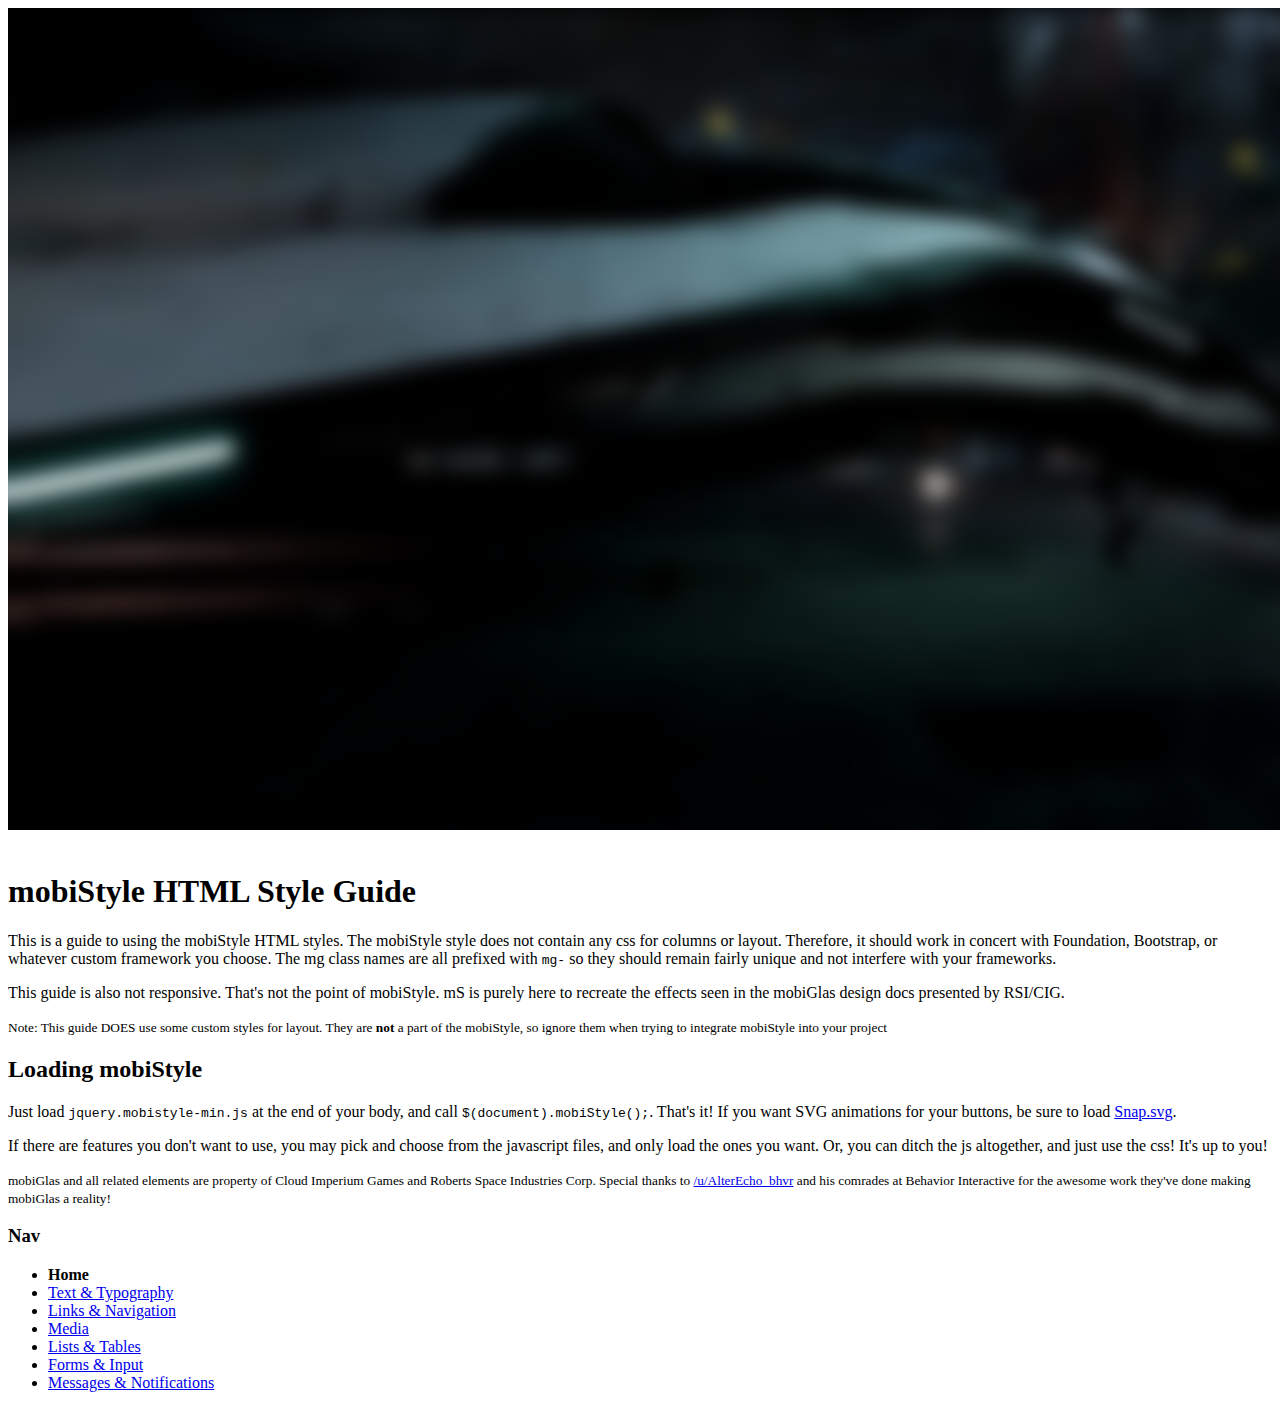
==== commit 5469f00c: "moved snapsvg to use cdn" ====
--- a/index.html
+++ b/index.html
@@ -53,7 +53,7 @@
 	
 	
 	<script src="https://ajax.googleapis.com/ajax/libs/jquery/2.1.3/jquery.min.js"></script>
-	<script src="scripts/snap.svg-min.js"></script>
+	<script src="https://cdnjs.cloudflare.com/ajax/libs/snap.svg/0.3.0/snap.svg-min.js"></script>
 	<script src="scripts/min/jquery.mobiStyle-min.js"></script>
 	<script>
 		$(document).mobiStyle();
